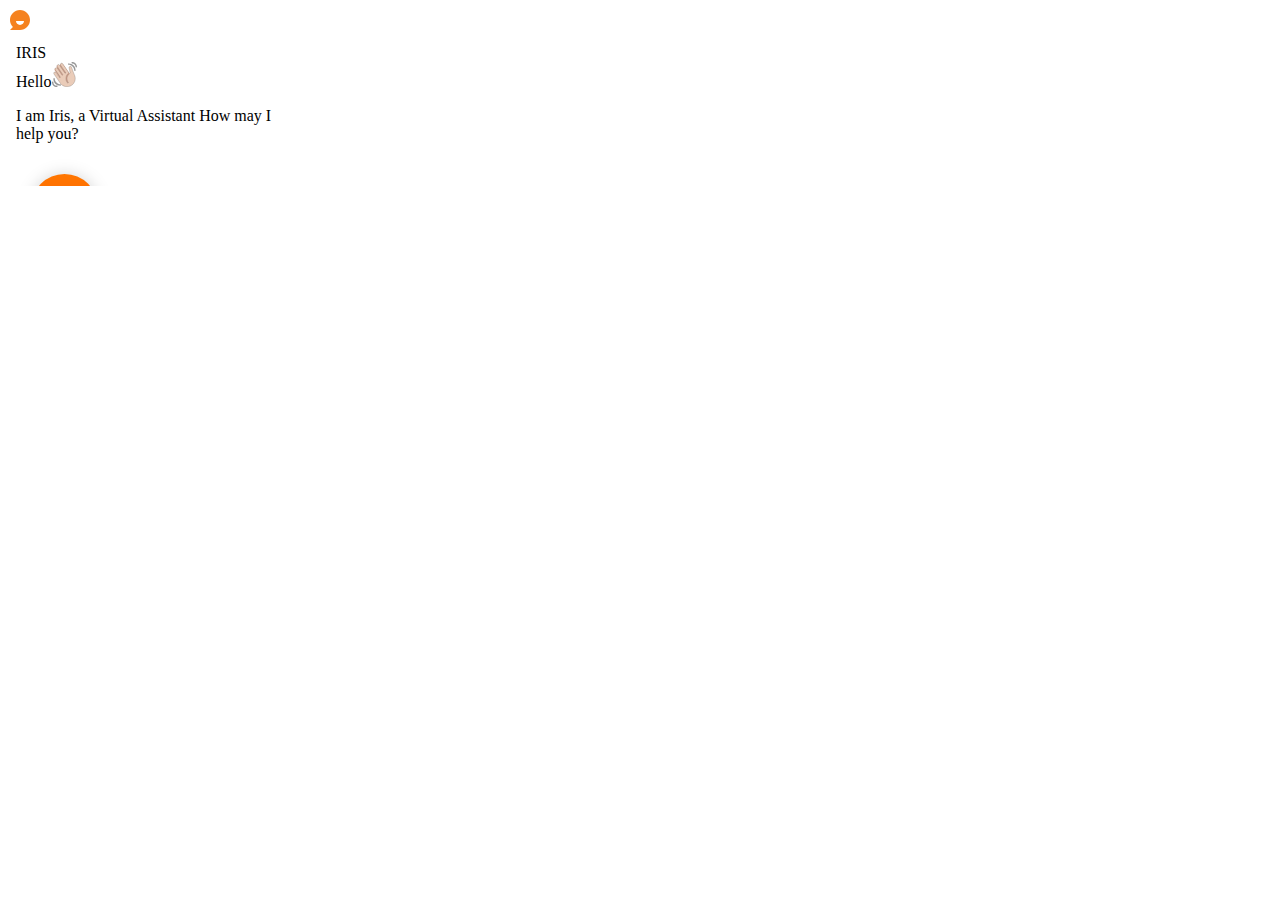
==== index.html @ 885f6e22 "Initial Commit" ====
<!DOCTYPE html>
<html lang="en">
<head>
    <meta charset="UTF-8">
    <meta http-equiv="X-UA-Compatible" content="IE=edge">
    <meta name="viewport" content="width=device-width, initial-scale=1.0">
    <title>Chat Bot</title>
    <link rel="stylesheet" href="./styles.css">
    <link rel="stylesheet" href="https://cdnjs.cloudflare.com/ajax/libs/animate.css/4.1.1/animate.min.css"
  />
</head>
<body>
    <main id="main">
        <div class="chatbot-icon">
            <div class="chat-icon">
                <svg width="24" height="24" viewBox="0 0 24 24" fill="none" xmlns="http://www.w3.org/2000/svg">
                    <path d="M4.929 19.071C3.99904 18.1434 3.26154 17.0413 2.75888 15.8278C2.25623 14.6143 1.99833 13.3135 2 12C2 6.477 6.477 2 12 2C17.523 2 22 6.477 22 12C22 17.523 17.523 22 12 22H2L4.929 19.071ZM8 13C8 14.0609 8.42143 15.0783 9.17157 15.8284C9.92172 16.5786 10.9391 17 12 17C13.0609 17 14.0783 16.5786 14.8284 15.8284C15.5786 15.0783 16 14.0609 16 13H8Z" fill="#F5821F"/>
                </svg>
            </div>
        </div>
    
        <iframe id="chatbot-iframe" src="/bot.html" frameborder="0" scrolling="no" class="chatbot-iframe">
        </iframe>
    </main>
    <script src="./script.js"></script>
</body>
</html>
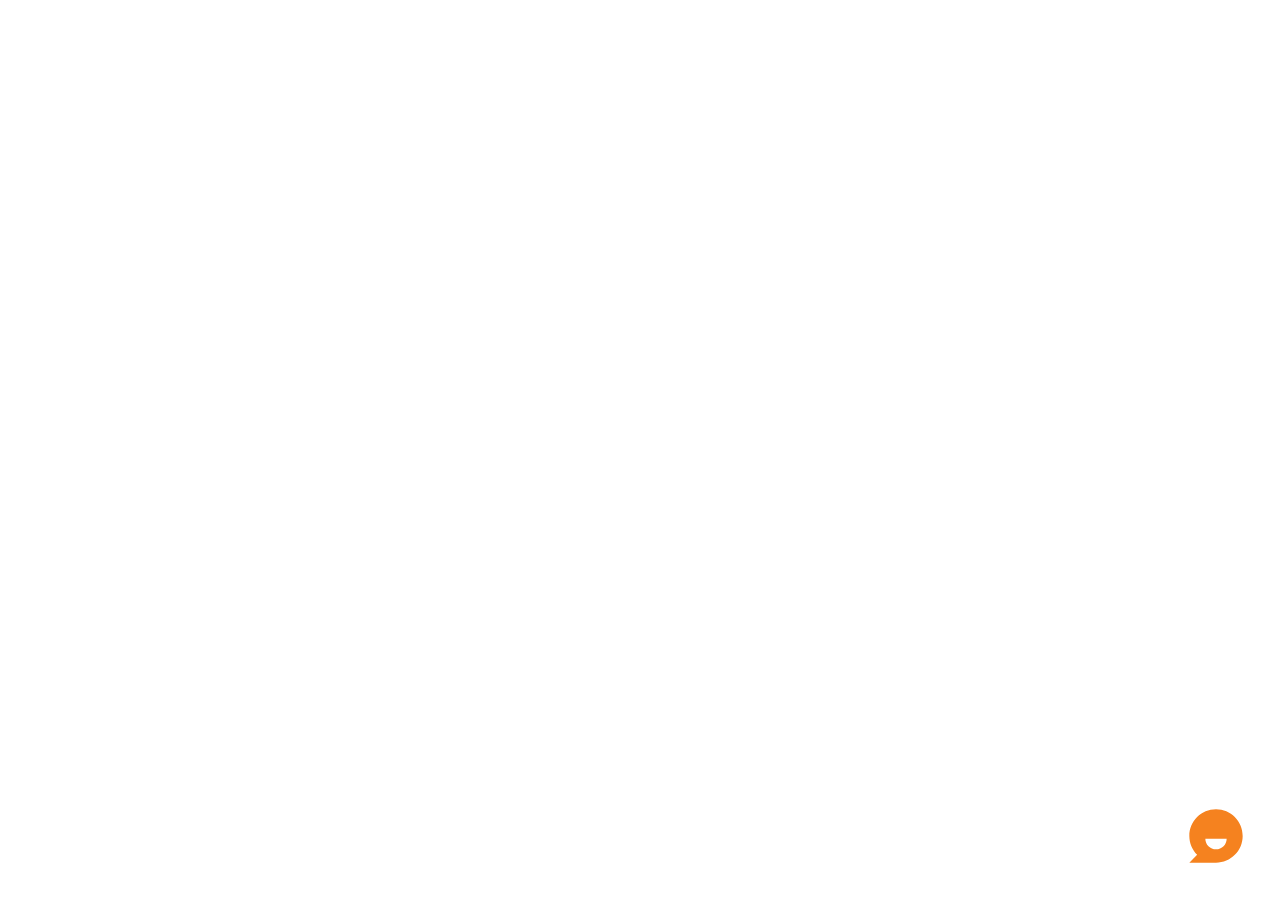
==== commit 332a3581: "Changes file paths" ====
--- a/index.html
+++ b/index.html
@@ -5,7 +5,7 @@
     <meta http-equiv="X-UA-Compatible" content="IE=edge">
     <meta name="viewport" content="width=device-width, initial-scale=1.0">
     <title>Chat Bot</title>
-    <link rel="stylesheet" href="./styles.css">
+    <link rel="stylesheet" href="./styles/styles.css">
     <link rel="stylesheet" href="https://cdnjs.cloudflare.com/ajax/libs/animate.css/4.1.1/animate.min.css"
   />
 </head>
@@ -22,6 +22,6 @@
         <iframe id="chatbot-iframe" src="/bot.html" frameborder="0" scrolling="no" class="chatbot-iframe">
         </iframe>
     </main>
-    <script src="./script.js"></script>
+    <script src="./scripts/script.js"></script>
 </body>
 </html>--- a/styles/styles.css
+++ b/styles/styles.css
@@ -0,0 +1,325 @@
+/* Box sizing rules */
+*,
+*::before,
+*::after {
+  -webkit-box-sizing: border-box;
+          box-sizing: border-box;
+}
+
+/* Remove default margin */
+body,
+h1,
+h2,
+h3,
+h4,
+p,
+figure,
+blockquote,
+dl,
+dd {
+  margin: 0;
+}
+
+/* Remove list styles on ul, ol elements with a list role, which suggests default styling will be removed */
+ul[role='list'],
+ol[role='list'] {
+  list-style: none;
+}
+
+/* Set core root defaults */
+html:focus-within {
+  scroll-behavior: smooth;
+}
+
+/* Set core body defaults */
+body {
+  min-height: 100vh;
+  text-rendering: optimizeSpeed;
+  line-height: 1.5;
+}
+
+/* A elements that don't have a class get default styles */
+a:not([class]) {
+  text-decoration-skip-ink: auto;
+}
+
+/* Make images easier to work with */
+img,
+picture {
+  max-width: 100%;
+  display: block;
+}
+
+/* Inherit fonts for inputs and buttons */
+input,
+button,
+textarea,
+select {
+  font: inherit;
+}
+
+/* Remove all animations, transitions and smooth scroll for people that prefer not to see them */
+@media (prefers-reduced-motion: reduce) {
+  html:focus-within {
+    scroll-behavior: auto;
+  }
+  *,
+  *::before,
+  *::after {
+    -webkit-animation-duration: 0.01ms !important;
+            animation-duration: 0.01ms !important;
+    -webkit-animation-iteration-count: 1 !important;
+            animation-iteration-count: 1 !important;
+    -webkit-transition-duration: 0.01ms !important;
+            transition-duration: 0.01ms !important;
+    scroll-behavior: auto !important;
+  }
+}
+
+.chatbot-icon {
+  position: fixed;
+  bottom: 2rem;
+  right: 2rem;
+  display: block;
+  z-index: 123456789;
+}
+
+.chat-icon {
+  width: 4rem;
+  height: 4rem;
+}
+
+.chat-icon svg {
+  width: 4rem;
+  height: 4rem;
+}
+
+.chat-icon svg:hover path {
+  fill: #FF5C00;
+}
+
+.chatbot-iframe {
+  width: 416px;
+  height: 0px;
+  position: absolute;
+  bottom: 1rem;
+  right: 1rem;
+  background: #ffffff;
+  border-radius: 18px;
+  -webkit-box-shadow: 0px 0px 50px rgba(0, 0, 0, 0.08);
+          box-shadow: 0px 0px 50px rgba(0, 0, 0, 0.08);
+}
+
+.chatbot-container {
+  position: relative;
+}
+
+.chatbot-header {
+  position: relative;
+  width: 416px;
+  height: 278px;
+  left: 0px;
+  background: linear-gradient(123.75deg, #F5821F 1.87%, #FF5C00 120.46%);
+  padding: 0rem 0.8125rem 0rem 0.8125rem;
+  color: #ffffff;
+  font-family: 'DM Sans', sans-serif;
+  opacity: 0;
+  -webkit-transition: 0.8s;
+  transition: 0.8s;
+}
+
+.chatbot-body {
+  position: relative;
+  background: #ffffff;
+  font-family: 'DM Sans', sans-serif;
+  color: #000;
+  margin: 0.8125rem;
+  height: 400px;
+  width: 390px;
+  border: 1px solid #e4e4e4;
+  border-radius: 8px;
+  top: -75px;
+  padding: 0 25px 0 25px;
+  -webkit-box-shadow: 0px 0px 25px rgba(0, 0, 0, 0.05);
+          box-shadow: 0px 0px 25px rgba(0, 0, 0, 0.05);
+}
+
+.chatbot-header-inner {
+  padding: 1.25rem 3.5rem 1.25rem 3.5rem;
+}
+
+.chatbot-header_title {
+  font-family: 'DM Sans', sans-serif;
+  font-size: 1.875rem;
+  line-height: 2.441rem;
+  font-weight: 700;
+  margin-bottom: 7px;
+}
+
+.chabot-header_subline {
+  font-size: 1.375rem;
+  line-height: 1.79rem;
+  font-weight: 700;
+  margin-bottom: 10px;
+}
+
+.chatbot-header_hello_wave svg {
+  width: 25px;
+  height: 25px;
+  margin-left: 20px;
+}
+
+.chatbot-header_subtext {
+  font-family: 'DM Sans', sans-serif;
+  font-size: 1.125rem;
+  line-height: 1.438rem;
+  font-weight: 500;
+  margin-bottom: 49px;
+}
+
+.chatbot-bot {
+  position: relative;
+  top: -3.2rem;
+}
+
+.chatbot-body_faq-line {
+  margin-top: -3.8rem;
+  display: -webkit-box;
+  display: -ms-flexbox;
+  display: flex;
+  -webkit-box-align: center;
+      -ms-flex-align: center;
+          align-items: center;
+}
+
+.chatbot-body_faq-line p {
+  font-size: 0.875rem;
+  line-height: 1.139rem;
+  font-weight: 700;
+}
+
+.chatbot-body_faq-line svg {
+  margin-left: 7px;
+  padding-top: 6px;
+}
+
+.chatbot-body_questions {
+  display: -webkit-box;
+  display: -ms-flexbox;
+  display: flex;
+  -webkit-box-orient: vertical;
+  -webkit-box-direction: normal;
+      -ms-flex-direction: column;
+          flex-direction: column;
+  gap: 9px;
+  margin-top: 11px;
+}
+
+.chatbot-question {
+  display: -webkit-box;
+  display: -ms-flexbox;
+  display: flex;
+  -webkit-box-align: center;
+      -ms-flex-align: center;
+          align-items: center;
+  font-size: 0.75rem;
+  line-height: 1.313rem;
+  height: 50px;
+  border: 1px solid #E1E1E1;
+  border-radius: 8px;
+  padding: 15px 5px 15px 5px;
+  -webkit-box-shadow: 0px 0px 8px rgba(0, 0, 0, 0.05);
+          box-shadow: 0px 0px 8px rgba(0, 0, 0, 0.05);
+}
+
+.chatbot-question span {
+  margin-top: 5px;
+}
+
+.chatbot-question a {
+  color: #2D2D2D;
+  text-decoration: none;
+}
+
+.chatbot-question svg {
+  margin-right: 7px;
+}
+
+.chatbot-main-question {
+  width: 268px;
+  height: 44px;
+  background: #FFFFFF;
+  border: 1px solid #D1D1D1;
+  -webkit-box-sizing: border-box;
+          box-sizing: border-box;
+  -webkit-box-shadow: 0px 4px 5px rgba(0, 0, 0, 0.1);
+          box-shadow: 0px 4px 5px rgba(0, 0, 0, 0.1);
+  border-radius: 100px;
+  display: -webkit-box;
+  display: -ms-flexbox;
+  display: flex;
+  -webkit-box-align: center;
+      -ms-flex-align: center;
+          align-items: center;
+  -webkit-box-pack: center;
+      -ms-flex-pack: center;
+          justify-content: center;
+  margin-top: 29px;
+  margin-inline: auto;
+}
+
+.chatbot-main-question a {
+  color: #2D2D2D;
+  text-decoration: none;
+  font-size: 0.875rem;
+  line-height: 1.139rem;
+  font-weight: 500;
+  margin-left: 12px;
+}
+
+@-webkit-keyframes slideup {
+  from {
+    height: 0px;
+  }
+  to {
+    height: 629px;
+  }
+}
+
+@keyframes slideup {
+  from {
+    height: 0px;
+  }
+  to {
+    height: 629px;
+  }
+}
+
+@-webkit-keyframes slidedown {
+  from {
+    height: 629px;
+  }
+  to {
+    height: 0px;
+  }
+}
+
+@keyframes slidedown {
+  from {
+    height: 629px;
+  }
+  to {
+    height: 0px;
+  }
+}
+
+.fadeup {
+  -webkit-animation: slideup 0.8s ease-in;
+          animation: slideup 0.8s ease-in;
+}
+
+.fadeout {
+  -webkit-animation: slidedown 0.8s ease-out;
+          animation: slidedown 0.8s ease-out;
+}
+/*# sourceMappingURL=styles.css.map */